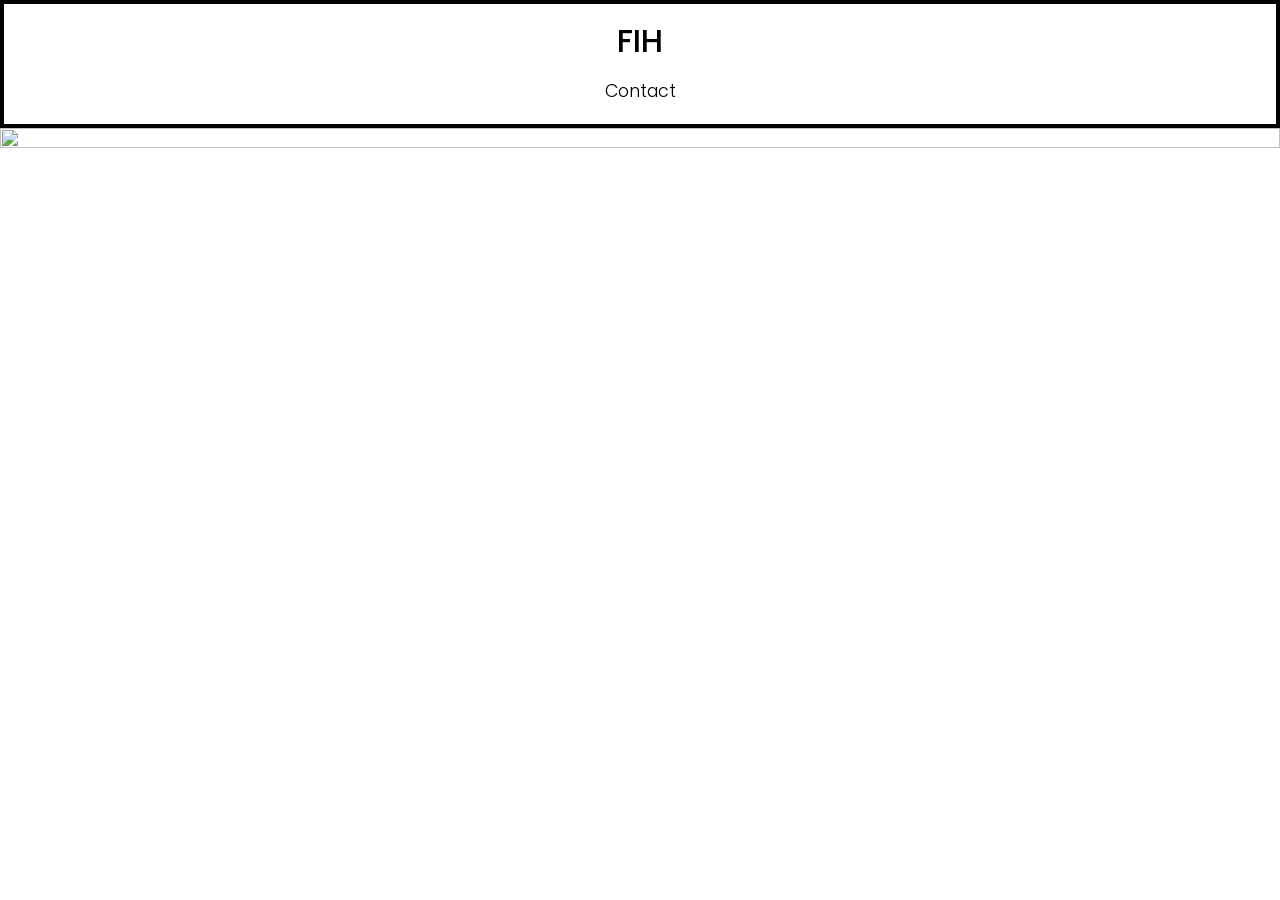
==== index.html @ 505bc540 "fih" ====
<!DOCTYPE html>
<html>
    <head>
        <title>FIH GANG</title>
        <style>
            @import url('https://fonts.googleapis.com/css2?family=Poppins:wght@200;300;400;500&display=swap');
        </style>
        <link rel="stylesheet" href="styles.css">
    </head>
    <body>
        <header>
            <div class="header-title-box">
                <a href="index.html" class="header-title-box-title">
                    FIH
                </a>
                <a href="contact.html" class="header-title-box-subtitle">
                    Contact
                </a>
            </div>  
        </header>
        <div class="image-slide-wrap">
            <img id="slide" src="assets/1.jfif">
        </div>
        <script src="slide.js"></script>
    </body>
</html>
---- styles.css ----
/* index.html */

body {
    margin: 0;
    overflow-x: hidden;
}

/* HEADER */

:root {
    --header-height: clamp(80px, 10vw, 220px);
}

.header-title-box {
    width: 100%;
    height: var(--header-height);

    display: flex;
    flex-direction: column;
    justify-content: center;
    align-items: center;
    gap: 6px;

    box-sizing: border-box;
    border: 4px solid black;
    background: white;
}

/* LINKS */

.header-title-box a,
.header-title-box a:visited, 
.header-title-box a:active {
    color: black;
    text-decoration: none;
    font-family: "Poppins", sans-serif;
}

/* TITLE */

.header-title-box-title {
    font-weight: 500;
    font-size: clamp(1.5rem, 4vw, 2rem);
    line-height: 1;
    margin-bottom: 12px;
}

/* CONTACT  */

.header-title-box-subtitle {
    font-weight: 300;
    font-size: clamp(0.85rem, 2vw, 1.1rem);
    line-height: 1.2;
    margin-top: 6px;
}


.header-title-box-subtitle.active {
    text-decoration: underline;
}

/* IMAGE */

.image-slide-wrap {
    width: 100%;
    overflow: hidden;
}

.image-slide-wrap img {
    width: 100%;
    height: 100%;
    object-fit: cover;
    display: block;
    transition: opacity 0.5s ease;
}

/* RESPONSIVE */

@media (max-width: 800px) {
    .header-title-box {
        flex-direction: row;
        justify-content: space-between;
        align-items: center;
        padding: 0 30px;
    }

    .header-title-box-title,
    .header-title-box-subtitle {
        margin: 0;
    }

    .image-slide-wrap {
        height: 800px;
    }
}

/* contact.html */

.contact-header-title-box {
    position: absolute;
    top: 0;
    left: 0;
    z-index: 10;
    
    width: 100%;
    height: var(--header-height);

    display: flex;
    flex-direction: column;
    justify-content: center;
    align-items: center;
    gap: 6px;

    box-sizing: border-box;
    border: 4px solid black;
    background: transparent;
}

.contact-header-title-box a,
.contact-header-title-box a:visited,
.contact-header-title-box a:active {
    color: white;
    text-decoration: none;
    font-family: "Poppins", sans-serif;
}


.image-wrap {
    position: relative;

    width: 100%;
    height: 100vh;
    overflow: hidden;
}

#wave-canvas {
    width: 100%;
    height: 100%;
    object-fit: cover;
    display: block;
    
    filter: blur(7px) brightness(90%);
    transform: scale(1.08);
}

.contact-page-text {
    position: absolute;
    z-index: 5;

    top: 50%;
    left: 50%;
    transform: translate(-50%, -50%);

    text-align: center;
    color: white;
    font-family: "Poppins", sans-serif;
}
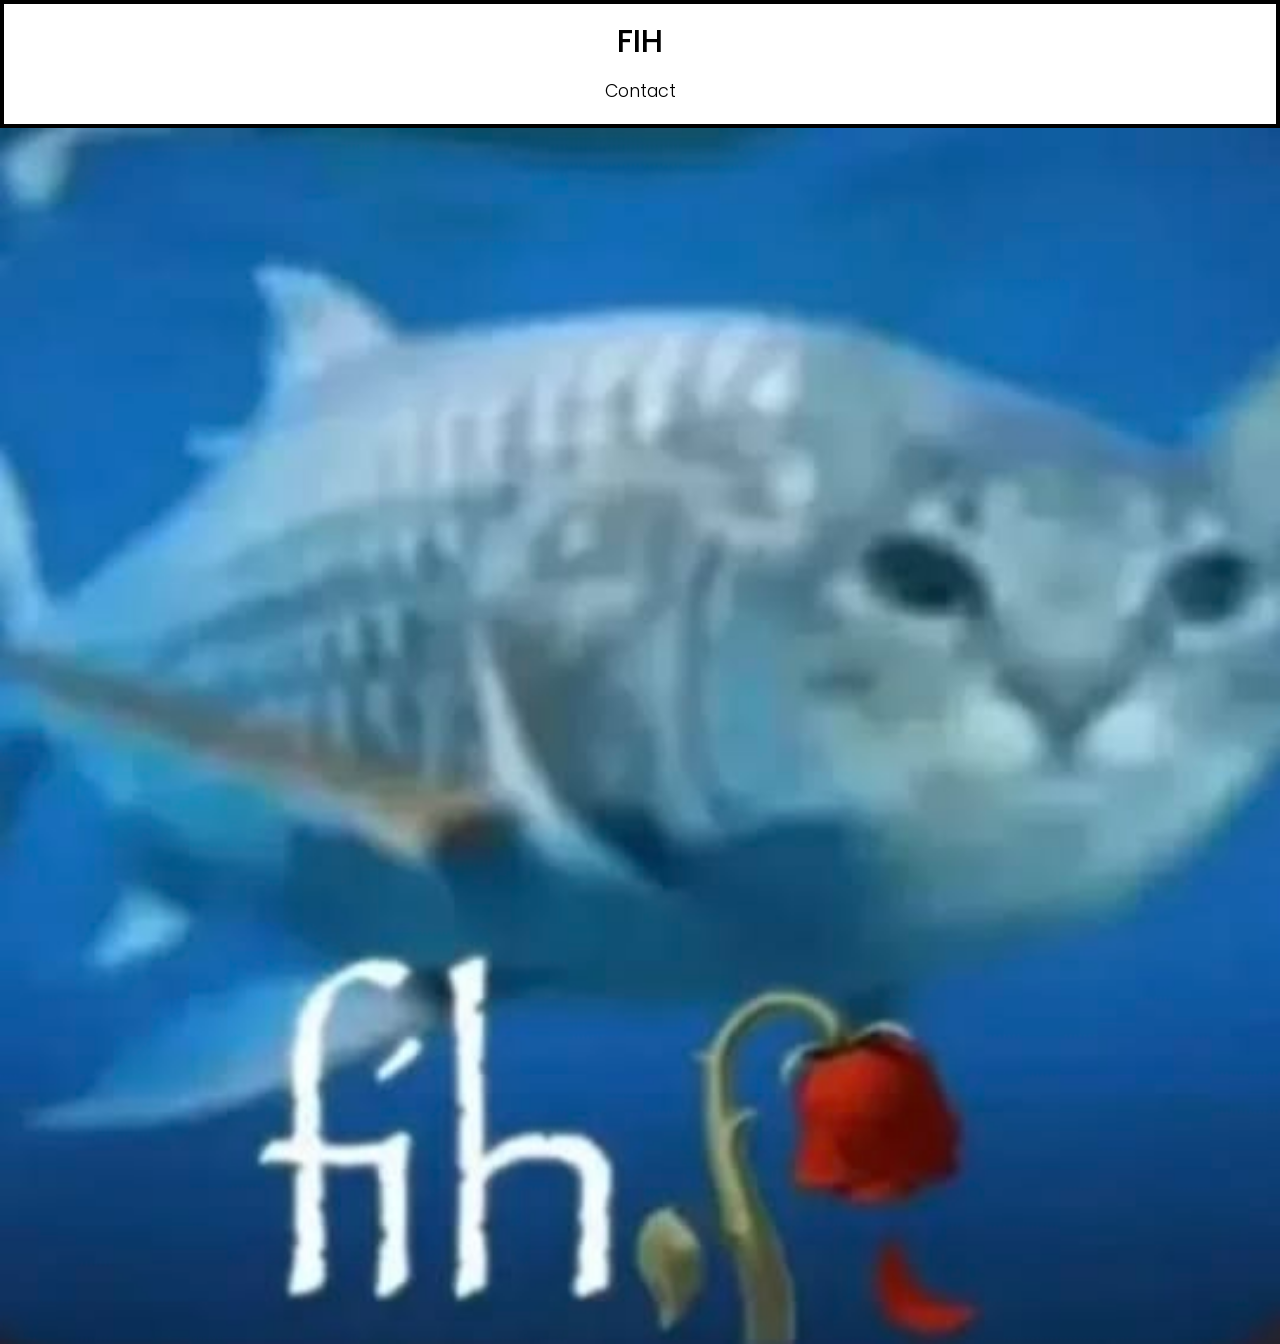
==== commit 7e758dad: "Refactor index.html for improved structure and semantics" ====
--- a/index.html
+++ b/index.html
@@ -1,26 +1,38 @@
 <!DOCTYPE html>
-<html>
-    <head>
-        <title>FIH GANG</title>
-        <style>
-            @import url('https://fonts.googleapis.com/css2?family=Poppins:wght@200;300;400;500&display=swap');
-        </style>
-        <link rel="stylesheet" href="styles.css">
-    </head>
-    <body>
-        <header>
-            <div class="header-title-box">
-                <a href="index.html" class="header-title-box-title">
-                    FIH
-                </a>
-                <a href="contact.html" class="header-title-box-subtitle">
-                    Contact
-                </a>
-            </div>  
-        </header>
-        <div class="image-slide-wrap">
-            <img id="slide" src="assets/1.jfif">
-        </div>
-        <script src="slide.js"></script>
-    </body>
-</html>+<html lang="en">
+<head>
+    <meta charset="UTF-8">
+    <meta name="viewport" content="width=device-width, initial-scale=1.0">
+
+    <title>FIH GANG</title>
+
+    <link rel="preconnect" href="https://fonts.googleapis.com">
+    <link rel="preconnect" href="https://fonts.gstatic.com" crossorigin>
+
+    <link href="https://fonts.googleapis.com/css2?family=Poppins:wght@200;300;400;500&display=swap" rel="stylesheet">
+
+    <link rel="stylesheet" href="styles.css">
+</head>
+
+<body>
+
+<header class="site-header">
+        <div class="header-title-box">
+            <a href="index.html" class="header-title-box-title">
+                FIH
+            </a>
+
+            <a href="contact.html" class="header-title-box-subtitle">
+                Contact
+            </a>
+        </div>  
+</header>
+
+<div class="image-slide-wrap">
+    <img id="slide" src="assets/1.jfif" alt="FIH gallery">
+</div>
+
+<script src="slide.js"></script>
+
+</body>
+</html>
